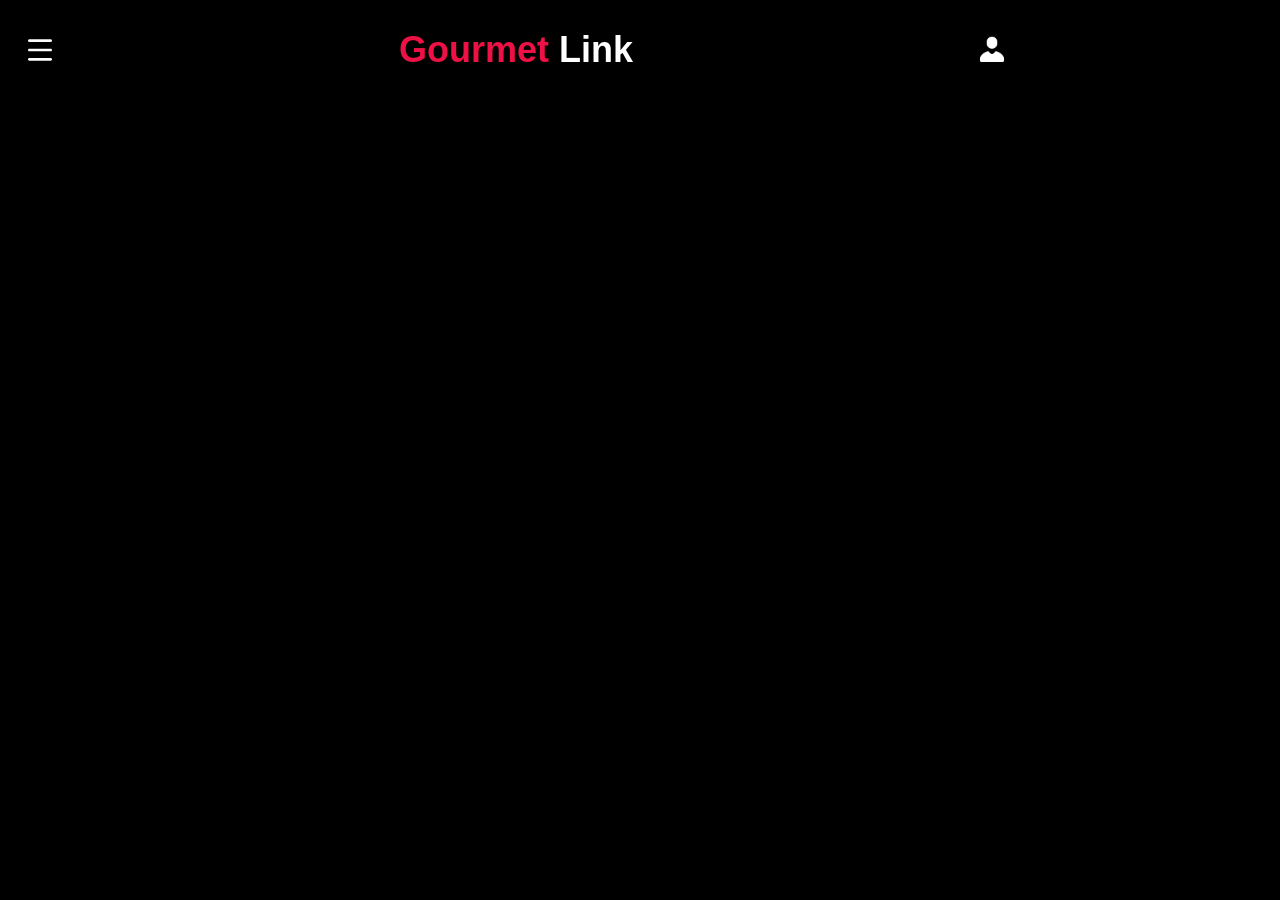
==== pages/myRecipes.html @ 098d9691 "created pages folder, split index.css into two to extract utils, started work on My Recipes Page" ====
<html lang="en">
    <head>
        <meta charset="UTF-8">
        <meta name="viewport" content="width=device-width, initial-scale=1.0">
        <link href="https://api.fontshare.com/v2/css?f[]=general-sans@400,500,600&f[]=chillax@600&display=swap" rel="stylesheet">
        <link rel="stylesheet" type="text/css" href="../src/styles/util.css">
        <link rel="stylesheet" type="text/css" href="../src/styles/myRecipe-style.css">
        <title>My Recipes</title>
        <link rel="icon" type="image/x-icon" href="favicon.png">
    </head>
    <body>
        
    <!-- Side Menu -->
    <section>
        <div class="sidemenu container">
          <div class="toggle-close" id="close"><a href="#"><img src="../src/png/icons8-close-96.png" alt="Close Menu"></a></div>
          <ul class="sidemenu__ul">
            <li>
              <a class="sidemenu__items" href="index.html">
                <img class="png" src="../src/png/icons8-home-96.png" alt="Home"/>Dashboard</a></li>
            <li>
              <a class="sidemenu__items" href="./pages/myRecipes.html">
                <img class="png" src="../src/png/icons8-pen-96.png" alt="My Recipes"/>My Recipes</a></li>
            <li>
              <a class="sidemenu__items" href="#">
                <img class="png" src="../src/png/icons8-heart-96.png" alt="My Favorites"/>My Favorites</a></li>
            <li>
              <a class="sidemenu__items" href="#">
                <img class="png" src="../src/png/icons8-chat-96.png" alt="My Ratings"/>My Ratings</a></li>
            <li>
              <a class="sidemenu__items" href="#">
                <img class="png" src="../src/png/icons8-settings-96.png" alt="Settings"/>Settings</a></li>
          </ul>
        </div>
        <div class="overlay" id="overlay"></div>
      </section>
    
    <!-- Top Bar -->
      <section>
        <div class="topbar container">
              <div onclick="showSidemenu()" class="toggle-open" id="open">
                <a class="topbar__item" href="#"><img src="../src/png/icons8-open-96.png" alt="Open Menu"></a></div>
              <div class="logo">
                <h1>
                  <a class="topbar__logo-red" href="#">Gourmet </a>
                  <a class="topbar__logo-wht" href="#">Link</a></h1></div>
              <div>
                <a class="topbar__items" href="#"><p>Sign in</p><img class="png" src="../src/png/icons8-user-96.png" alt="Settings"/></a></div>
        </div>
      </section>

    <!-- Actions & Tabs -->
        <section>
            <div class="container">
                <!-- Actions -->
                    <div class="actions container"></div>

                <!-- Divider Bar -->
                    <div></div>

                <!-- Tabs -->
                    <div class="container"></div>
                </div>
        </section>

    <!-- Main Content -->
        <section>
            <!-- Search -->
                <section>

                </section>

            <!-- Folders -->
                <section>

                </section>

            <!-- Recent -->
                <section>

                </section>
        </section>

    <!-- Footer -->
        <section>

        </section>

    <!-- Javascript -->
        <script src="../src/main.js"></script>
    </body>
</html>
---- src/styles/util.css ----
:root {
    font-family: 'General Sans', sans-serif;
    font-family: 'Chillax', sans-serif;
    
    /* Fonts */
    --font-Chillax: 'Chillax', sans-serif;
    --font-General-Sans: 'General Sans', sans-serif;

    /* Font-Sizes */
    --font-sizes-xs: var(--size-2);
    --font-sizes-sm: var(--size-3);
    --font-sizes-base: 36px;
    --font-sizes-lg: var(--size-6);
    --font-sizes-xl: var(--size-7);
    --font-sizes-2xl: 96px;

    /* Colors */
    --clr-blk: #000000;
    --clr-dkgray: #1E1E1E;
    --clr-gray: #666666;
    --clr-wht: #FFFFFF;
    --clr-ltgray: #BDBDBD;
    --clr-skr: #ED1145;
    --clr-rs: #C8083A;
    --clr-dkred: #1C0108;
    --clr-gld: #DFB150;

    /* Spacing */
    --gap-xs: 0.128em;
    --gap-sm: 0.272em;
    --gap-base: 0.618em;
    --gap-lg: 1em;
    --gap-xl: 1.272em;
    --gap-2xl: 1.618em;
    --gap-3xl: 2.618em;
    --gap-4xl: 4.236em;
    --gap-5xl: 6.854em;

    /* Side-Menu Dimensioning */
    --side-side-lg: 477px;
    --side-size-max: 573px;

    /* Sizes */
    --size-1: 8px;
    --size-2: 16px;
    --size-3: 24px;
    --size-4: 32px;
    --size-5: 40px;
    --size-6: 48px;
    --size-7: 56px;
    --size-8: 64px;
    --size-9: 72px;
    --size-10: 80px;
    --size-11: 88px;
    --size-12: 96px;
    --size-13: 104px;
    --size-59: 472px;
}

/* Global Styles */
    img,
    picture,
    video,
    canvas,
    svg {
        display: block;
        max-width: 100%;
        user-select: none;
        cursor: pointer;
    }

    a {
        text-decoration: none;
        cursor: pointer;
    }

    ul {
        list-style: none;
    }

    body {
        background: var(--clr-blk);
        margin: 0;
        line-height: calc(1em + 0.5rem);
        overflow: hidden;
    }

    section {
        display: flex;
        flex-direction: column;
    }

    input:focus {
        outline: none;
    }

/* Utilities */
    .container {
        display: flex;
        position: relative;
        /* border: 1px solid limegreen; */
    }

    .main-content {
        display: flex;
    }

    /* Sidemenu */
        .overlay {
            display: none;
            position: fixed;
            width: 100%;
            height: 100%;
            top: 0;
            left: 0;
            background: rgba(0, 0, 0, 0.5);
            z-index: 999;
        }

        .sidemenu {
            display: flex;
            flex-direction: column;
            background: var(--clr-skr);
            height: 100%;
            position: absolute; 
            top: 0; 
            left: 0; 
            transition: transform 0.5s ease-in-out;
            transform: translateX(-100%); 
            z-index: 1000;
        }

        .sidemenu__items {
            display: flex;
            gap: var(--gap-lg);
            align-items: center;
            cursor: pointer;
            font-family: var(--font-General-Sans);
            font-weight: 600; 
            color: var(--clr-wht);
        }

        .sidemenu__ul > li:hover {
            transition: letter-spacing 0.3s ease, background-color 0.3s ease;
            letter-spacing: 0.25px;
            background-color: var(--clr-rs);
        }


    /* Topbar */
        .topbar {
            display: flex;
            flex-direction: row;
            justify-content: space-between;
            align-items: center;
        }

        .topbar__logo-red {   
            color: var(--clr-skr);
        }

        .logo {
            font-family: var(--font-Chillax);
            font-weight: 600; 
            display: flex;
            gap: var(--gap-lg);
            align-items: center;
            cursor: pointer;
        }

        .topbar__logo-wht {
            color: var(--clr-wht);
        }

        .topbar__items {
            display: flex;
            gap: var(--gap-lg);
            align-items: center;
            cursor: pointer;
            font-family: var(--font-General-Sans);
            font-size: var(--font-sizes-sm);
            font-weight: 400; 
            color: var(--clr-gld);
        }

    /* Dimension Constraints */
        /* xs */
            @media (min-width: 320px) {
                body {
                    overflow: auto;
                }

                .container{
                    max-width: 1024px;
                }

                .main-content {
                    flex-direction: column;
                    justify-content: center;
                    align-items: center;
                    margin-top: var(--size-12);
                    width: 100%;
                }

                .toggle-open {
                    width: var(--size-4);
                    height: var(--size-4);
                    padding-left: var(--size-3);
                    padding-top: var(--size-1);
                }

                /* Sidemenu */
                .sidemenu {
                    width: 100%;
                }

                .sidemenu__items {
                    margin-left: var(--size-3);
                    font-size: var(--font-sizes-base);
                }

                .sidemenu__items > img {
                    width: var(--size-6);
                }

                .sidemenu__ul > li {
                    padding: var(--size-2) 0px var(--size-2) 0px;
                    margin: var(--size-1);
                }

                /* Topbar */
                    .topbar {
                        padding: 0;
                        position: fixed;
                        z-index: 999;
                        background-color: #000000;
                        width: 100%;
                    }

                    .logo {
                        font-size: var(--font-sizes-sm);
                    }

                    .toggle-close {
                        width: var(--size-4);
                        height: var(--size-4);
                        padding-left: var(--size-3);
                        padding-top: var(--size-4);
                    }

                    .logo {
                        padding-top: var(--size-1);
                    }

                    .topbar__items {
                        margin-right: var(--size-2);
                    }

                    .topbar__items > p {
                        display: none;
                    }

                    .topbar__items > img{
                        width: var(--size-4);
                        height: var(--size-4);
                        padding-top: var(--size-1);
                    }
            }

        /* 2xL */
            @media (min-width: 1440px) {
                .container{
                    max-width: 100%;
                }

                /* body {
                    overflow: auto;
                } */

                .container{
                    max-width: 100%;
                }

                .main-content {
                    flex-direction: row;
                    justify-content: center;
                    align-items: center;
                    margin-top: var(--size-12);
                    width: 100%;
                }

                .toggle-open {
                    width: var(--size-4);
                    height: var(--size-4);
                    padding-left: var(--size-3);
                    padding-top: var(--size-1);
                }

                /* Sidemenu */
                    .sidemenu {
                        width: var(--size-59);
                    }

                    .sidemenu__items {
                        margin-left: var(--size-3);
                        font-size: var(--font-sizes-base);
                    }

                    .sidemenu__items > img {
                        width: var(--size-6);
                    }

                    .sidemenu__ul > li {
                        padding: var(--size-2) 0px var(--size-2) 0px;
                        margin: var(--size-1);
                    }

                /* Topbar */
                    .topbar {
                        padding: 0;
                        /* position: fixed; */
                        z-index: 999;
                        background-color: #000000;
                        width: 100%;
                    }

                    .logo {
                        font-size: var(--font-sizes-sm);
                    }

                    .toggle-close {
                        width: var(--size-4);
                        height: var(--size-4);
                        padding-left: var(--size-3);
                        padding-top: var(--size-4);
                    }

                    .logo {
                        padding-top: var(--size-1);
                    }

                    .topbar__items {
                        margin-right: var(--size-2);
                    }

                    .topbar__items > p {
                        display: none;
                    }

                    .topbar__items > img{
                        width: var(--size-4);
                        height: var(--size-4);
                        padding-top: var(--size-1);
                    }
            }
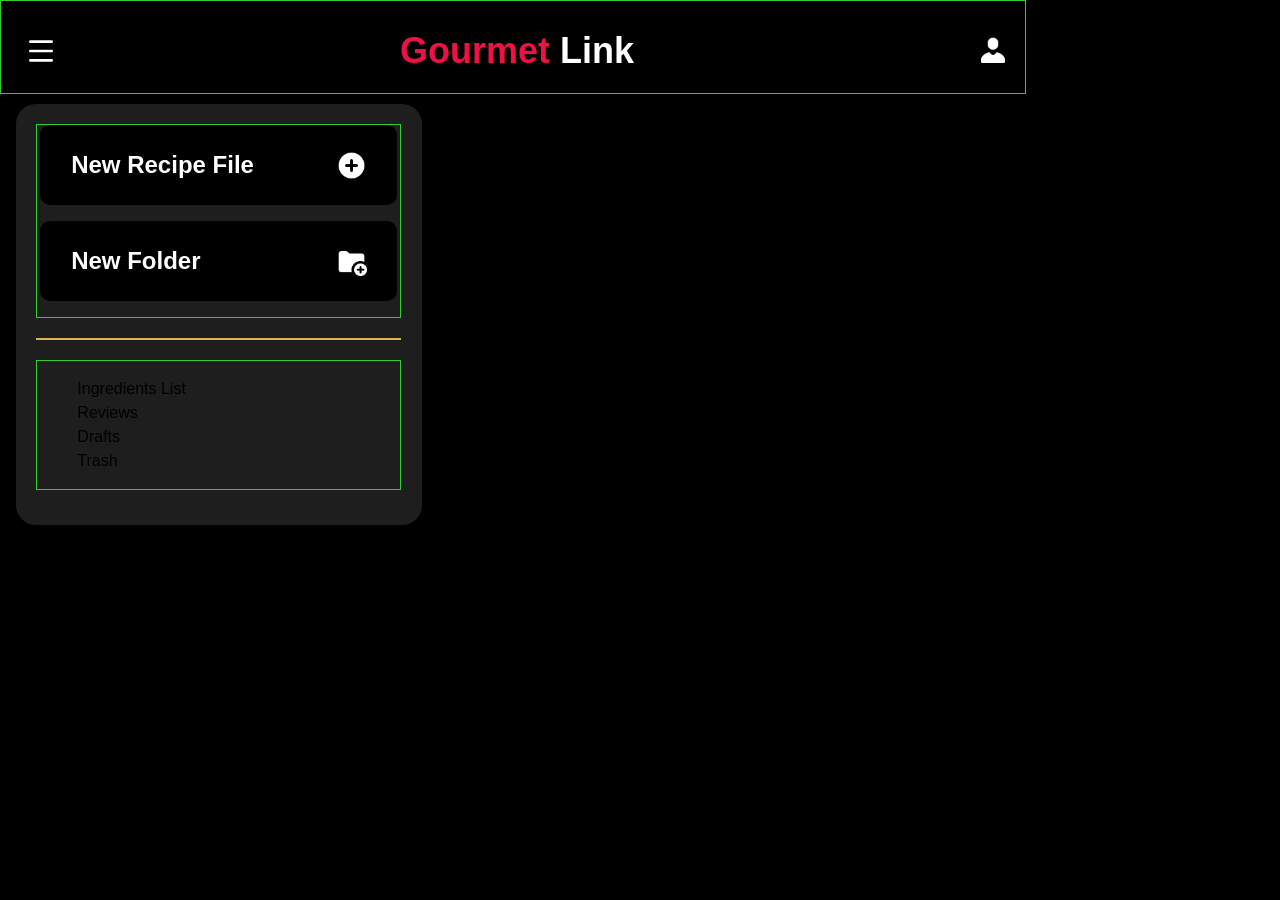
==== commit c5f63aba: "vercel repo upload" ====
--- a/pages/myRecipes.html
+++ b/pages/myRecipes.html
@@ -4,7 +4,7 @@
         <meta name="viewport" content="width=device-width, initial-scale=1.0">
         <link href="https://api.fontshare.com/v2/css?f[]=general-sans@400,500,600&f[]=chillax@600&display=swap" rel="stylesheet">
         <link rel="stylesheet" type="text/css" href="../src/styles/util.css">
-        <link rel="stylesheet" type="text/css" href="../src/styles/myRecipe-style.css">
+        <link rel="stylesheet" type="text/css" href="../src/styles/myRecipes-style.css">
         <title>My Recipes</title>
         <link rel="icon" type="image/x-icon" href="favicon.png">
     </head>
@@ -50,17 +50,66 @@
       </section>
 
     <!-- Actions & Tabs -->
-        <section>
-            <div class="container">
-                <!-- Actions -->
-                    <div class="actions container"></div>
+        <section class="left">
+            <div class="actions container">
+              <ul class="actions__list">
+              <!-- New Recipe File -->
+                <li class="actions-item">
+                  <label>
+                    <span>New Recipe File</span>
+                    <img src="../src/png/icons8-add-96.png" alt="Add">
+                  </label>
+                </li>
 
-                <!-- Divider Bar -->
-                    <div></div>
+              <!-- New Folder -->
+                <li class="actions-item">
+                  <label>
+                    <span>New Folder</span>
+                    <img src="../src/png/icons8-new-folder-96.png" alt="">
+                  </label>
+                </li>
+              </ul>
+            </div>
 
-                <!-- Tabs -->
-                    <div class="container"></div>
-                </div>
+            <!-- Horizontal Bar -->
+              <hr>
+            
+            <div class="tabs container">
+            <!-- Tabs -->
+              <ul class="tabs__list">
+              <!-- Ingredients List -->
+                <li class="tabs-item">
+                  <label>
+                    <span>Ingredients List</span>
+                    <img src="" alt="">
+                  </label>
+                </li>
+
+              <!-- Reviews -->
+                <li class="tabs-item">
+                  <label>
+                    <span>Reviews</span>
+                    <img src="" alt="">
+                  </label>
+                </li>
+
+              <!-- Drafts -->
+                <li class="tabs-item">
+                  <label>
+                    <span>Drafts</span>
+                    <img src="" alt="">
+                  </label>
+                </li>
+
+              <!-- Trash -->
+                <li class="tabs-item">
+                  <label>
+                    <span>Trash</span>
+                    <img src="" alt="">
+                  </label>
+                </li>
+              </ul>
+            </div>
         </section>
 
     <!-- Main Content -->
--- a/src/styles/util.css
+++ b/src/styles/util.css
@@ -98,7 +98,7 @@
     .container {
         display: flex;
         position: relative;
-        /* border: 1px solid limegreen; */
+        border: 1px solid limegreen;
     }
 
     .main-content {
@@ -269,9 +269,9 @@
 
         /* 2xL */
             @media (min-width: 1440px) {
-                .container{
+                /* .container{
                     max-width: 100%;
-                }
+                } */
 
                 /* body {
                     overflow: auto;
--- a/src/styles/myRecipes-style.css
+++ b/src/styles/myRecipes-style.css
@@ -0,0 +1,62 @@
+.left {
+    background: var(--clr-dkgray);
+    width: 365px;
+    height: 380px;
+    border-radius: 20px;
+    margin-top: var(--size-13); 
+    margin-left: var(--gap-lg);
+    margin-bottom: var(--gap-base);
+    padding: var(--gap-xl);
+}
+
+hr {
+    border: 1px solid #DFB150;
+    margin: 20px 0;
+}
+
+.actions {
+    display: flex;
+    justify-content: center;
+    align-items: center;
+}
+
+.actions__list{
+    list-style: none;
+    padding: 0;
+    margin: 0;
+}
+
+.actions-item {
+    display: flex;
+    justify-content: space-between;
+    align-items: center;
+    width: 325px;
+    background: var(--clr-blk);
+    margin-bottom: var(--gap-lg);
+    padding: var(--gap-base) var(--gap-lg);
+    border-radius: var(--gap-base);
+}
+
+.actions-item label {
+    display: flex;
+    justify-content: space-between;
+    align-items: center;
+    width: 100%;
+    font-family: var(--font-General-Sans);
+    font-weight: 600;
+    font-size: var(--font-sizes-sm);
+    color: var(--clr-wht);
+    padding: var(--gap-base) var(--gap-base) var(--gap-base) var(--gap-base);
+}
+
+.actions__text {
+    flex-grow: 1;
+}
+
+.actions-item > label > img {
+    width: var(--gap-xl);
+    height: var(--gap-xl);
+    appearance: none;
+    position: relative;
+    cursor: pointer;
+}
